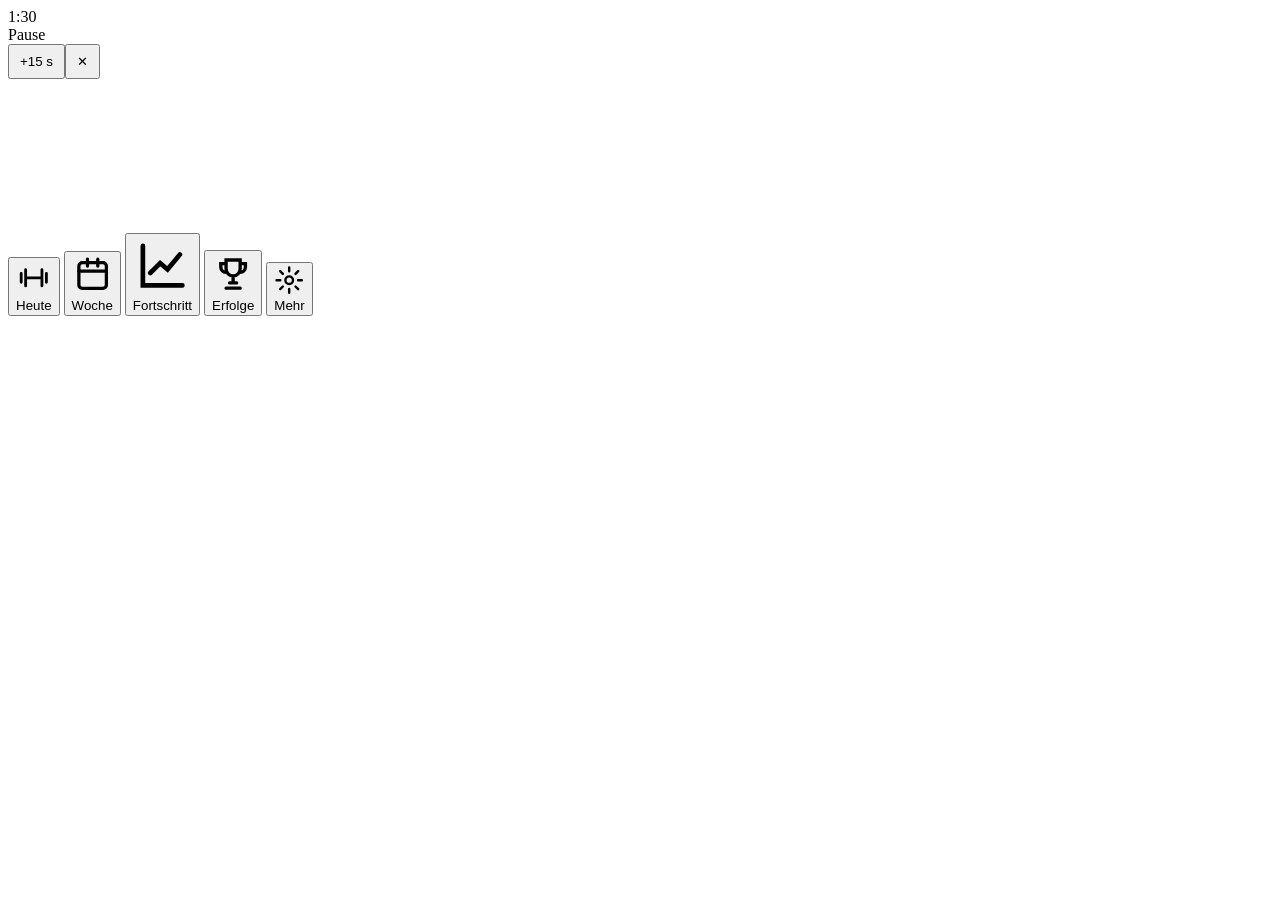
==== src/shell.html @ 0c00e0e3 "Franz Fitness PWA ins Repository-Root legen Die fertige Offline-App wird von GitHub Pages aus dem Ro" ====
<!doctype html>
<html lang="de">
<head>
<meta charset="utf-8">
<meta name="viewport" content="width=device-width,initial-scale=1,viewport-fit=cover">
<meta name="theme-color" content="#0e1218">
<meta name="apple-mobile-web-app-capable" content="yes">
<meta name="mobile-web-app-capable" content="yes">
<meta name="apple-mobile-web-app-status-bar-style" content="black-translucent">
<meta name="apple-mobile-web-app-title" content="Franz Fitness">
<meta name="description" content="Franz Fitness: Trainingsplan Woche 1 bis 21 mit Satz-Logger, Streak und Abzeichen. Offline, Daten bleiben auf dem Gerät.">
<link rel="apple-touch-icon" href="icons/apple-touch-icon.png">
<link rel="icon" type="image/png" href="icons/icon-192.png">
<title>Franz Fitness</title>
<style>/*CSS*/</style>
</head>
<body>
<div class="wrap" id="app"></div>
<div class="timer" id="timer"><span class="t" id="tt">1:30</span><div style="flex:1"><div class="xs mu" id="tl">Pause</div><div class="bar"><i id="tb"></i></div></div><button class="btn sec" id="tplus" style="padding:8px 10px">+15 s</button><button class="btn sec" id="tstop" style="padding:8px 10px">✕</button></div>
<div class="modal" id="modal"><div class="sheet" id="sheet"></div></div>
<div class="toast" id="toast"></div>
<canvas id="fx"></canvas>
<nav class="nav">
<button data-tab="heute"><svg viewBox="0 0 24 24" fill="none" stroke="currentColor" stroke-width="1.9" stroke-linecap="round"><path d="M6.5 6.5v11M17.5 6.5v11M3.5 9v6M20.5 9v6M6.5 12h11"/></svg>Heute</button>
<button data-tab="woche"><svg viewBox="0 0 24 24" fill="none" stroke="currentColor" stroke-width="1.9" stroke-linecap="round"><rect x="4" y="5" width="16" height="15" rx="2"/><path d="M4 10h16M9 3v4M15 3v4"/></svg>Woche</button>
<button data-tab="fort"><svg viewBox="0 0 24 24" fill="none" stroke="currentColor" stroke-width="1.9" stroke-linecap="round"><path d="M4 4v16h16"/><path d="M7 15l4-4 3 2.5 5-6"/></svg>Fortschritt</button>
<button data-tab="erfolge"><svg viewBox="0 0 24 24" fill="none" stroke="currentColor" stroke-width="1.9" stroke-linecap="round"><path d="M8 4h8v5a4 4 0 0 1-8 0zM8 6H5v2a3 3 0 0 0 3 3M16 6h3v2a3 3 0 0 1-3 3M12 13v4M8 20h8M10 17h4"/></svg>Erfolge</button>
<button data-tab="mehr"><svg viewBox="0 0 24 24" fill="none" stroke="currentColor" stroke-width="1.9" stroke-linecap="round"><circle cx="12" cy="12" r="3"/><path d="M12 2v3M12 19v3M2 12h3M19 12h3M4.9 4.9l2.1 2.1M17 17l2.1 2.1M4.9 19.1L7 17M17 7l2.1-2.1"/></svg>Mehr</button>
</nav>
<script>
/*DATA*/
/*JS*/
</script>
</body>
</html>
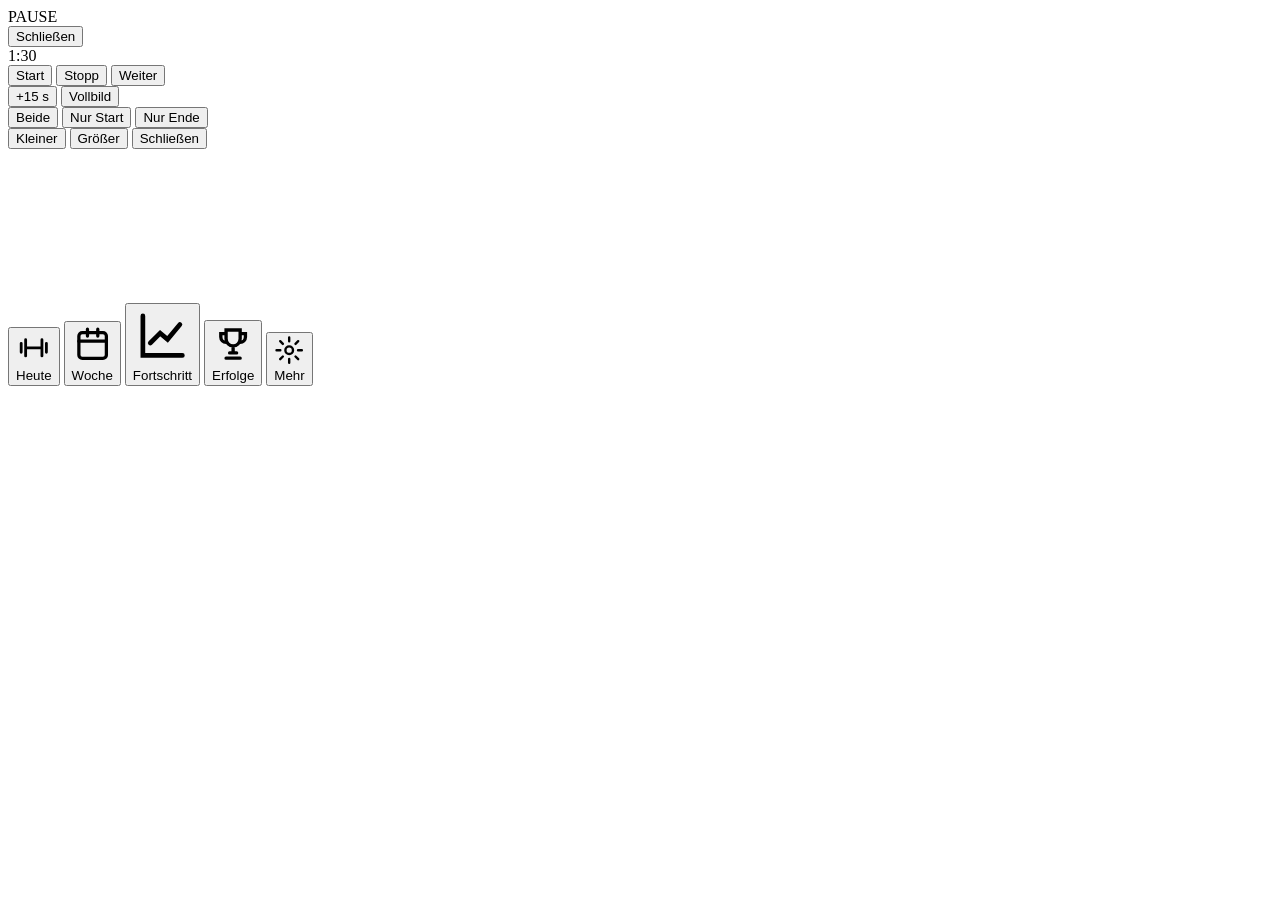
==== commit 019decb2: "Große Übungsbilder, Core Punkte und lesbarer Pausentimer Eigene zweifarbige Skizzen für jede Übung, " ====
--- a/src/shell.html
+++ b/src/shell.html
@@ -16,7 +16,40 @@
 </head>
 <body>
 <div class="wrap" id="app"></div>
-<div class="timer" id="timer"><span class="t" id="tt">1:30</span><div style="flex:1"><div class="xs mu" id="tl">Pause</div><div class="bar"><i id="tb"></i></div></div><button class="btn sec" id="tplus" style="padding:8px 10px">+15 s</button><button class="btn sec" id="tstop" style="padding:8px 10px">✕</button></div>
+<div class="timer" id="timer" role="dialog" aria-label="Pausentimer">
+  <div class="timer-in">
+    <div class="timer-top">
+      <div class="timer-state" id="tl">PAUSE</div>
+      <button type="button" class="timer-x" id="tclose">Schließen</button>
+    </div>
+    <div class="timer-num" id="tt">1:30</div>
+    <div class="timer-sub" id="tsub"></div>
+    <div class="bar bigbar"><i id="tb"></i></div>
+    <div class="timer-actions">
+      <button type="button" class="timer-btn" id="tstart">Start</button>
+      <button type="button" class="timer-btn" id="tstop">Stopp</button>
+      <button type="button" class="timer-btn go" id="tskip">Weiter</button>
+    </div>
+    <div class="timer-actions">
+      <button type="button" class="timer-btn" id="tplus">+15 s</button>
+      <button type="button" class="timer-btn" id="tfull">Vollbild</button>
+    </div>
+  </div>
+</div>
+<div class="zoom" id="zoom" role="dialog" aria-label="Abbildung groß">
+  <div class="zoombar">
+    <button type="button" id="zboth">Beide</button>
+    <button type="button" id="zstart">Nur Start</button>
+    <button type="button" id="zend">Nur Ende</button>
+  </div>
+  <div class="zoombar">
+    <button type="button" id="zout">Kleiner</button>
+    <button type="button" id="zin">Größer</button>
+    <button type="button" id="zclose">Schließen</button>
+  </div>
+  <div class="zstage" id="zstage"></div>
+  <div class="zcues" id="zcues"></div>
+</div>
 <div class="modal" id="modal"><div class="sheet" id="sheet"></div></div>
 <div class="toast" id="toast"></div>
 <canvas id="fx"></canvas>
